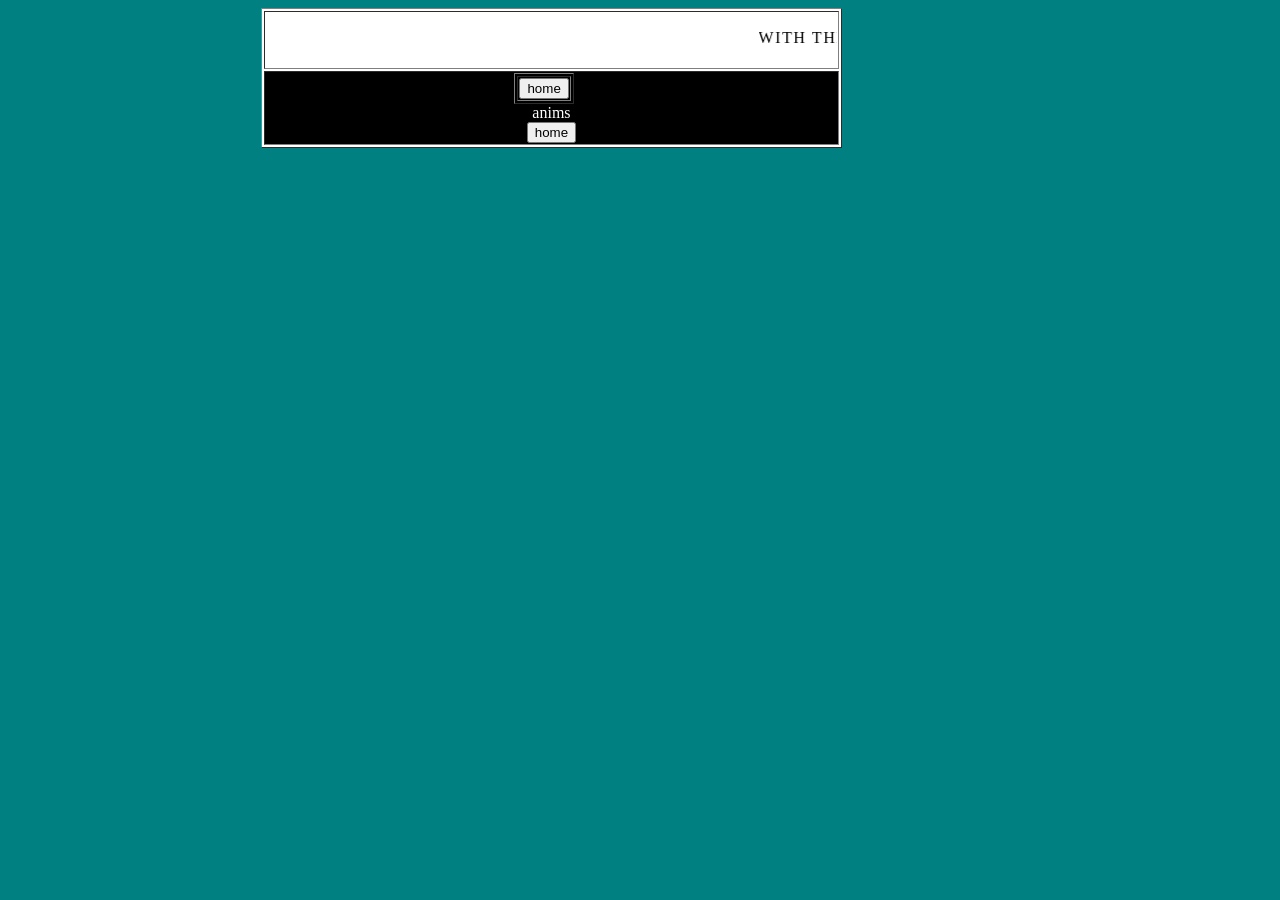
==== animation.html @ d3962bcd "Add initial animation.html file with content" ====
<!DOCTYPE html>
<html>
  <head>
    <title>Canned Tuna</title>
    <link rel="stylesheet" href="https://beecau.github.io//stuff.css">
  </head>
  <body bgcolor="#008080" text="white">
    <center>
      <table border="1" bgcolor="white">
      <tr>
        <td>
          <font color="black">
          <marquee><expand><p>WITH THE LIGHTS OUT * MA SITE SO RESPECT MA AUTHORITAH</p></expand></marquee>
          </font>
        </td>
      </tr>
      <tr>
        <td bgcolor="black" text="white">
          <!--link directory -->
          <center>
          <center>
          <center>
          <center>
          <table border="1" bgcolor="black">
            <tr>
              <td>
            <!-- Works even if JavaScript is turned off -->
            <a href="index.html"><button>home</button></a>
            </td>
            </tr>
          </table>
          </center>
          </center>
          </center>
          </center>
          <!--link directory end -->
          <span>anims</span>
          <br>
          <a href="https://beecau.github.io/myfirstvideo,mkv-2026-11-19_15.57.17.webm"><button>home</button></a>
          <br>
        </td>
      </tr>
     </table>
</body>
</html>
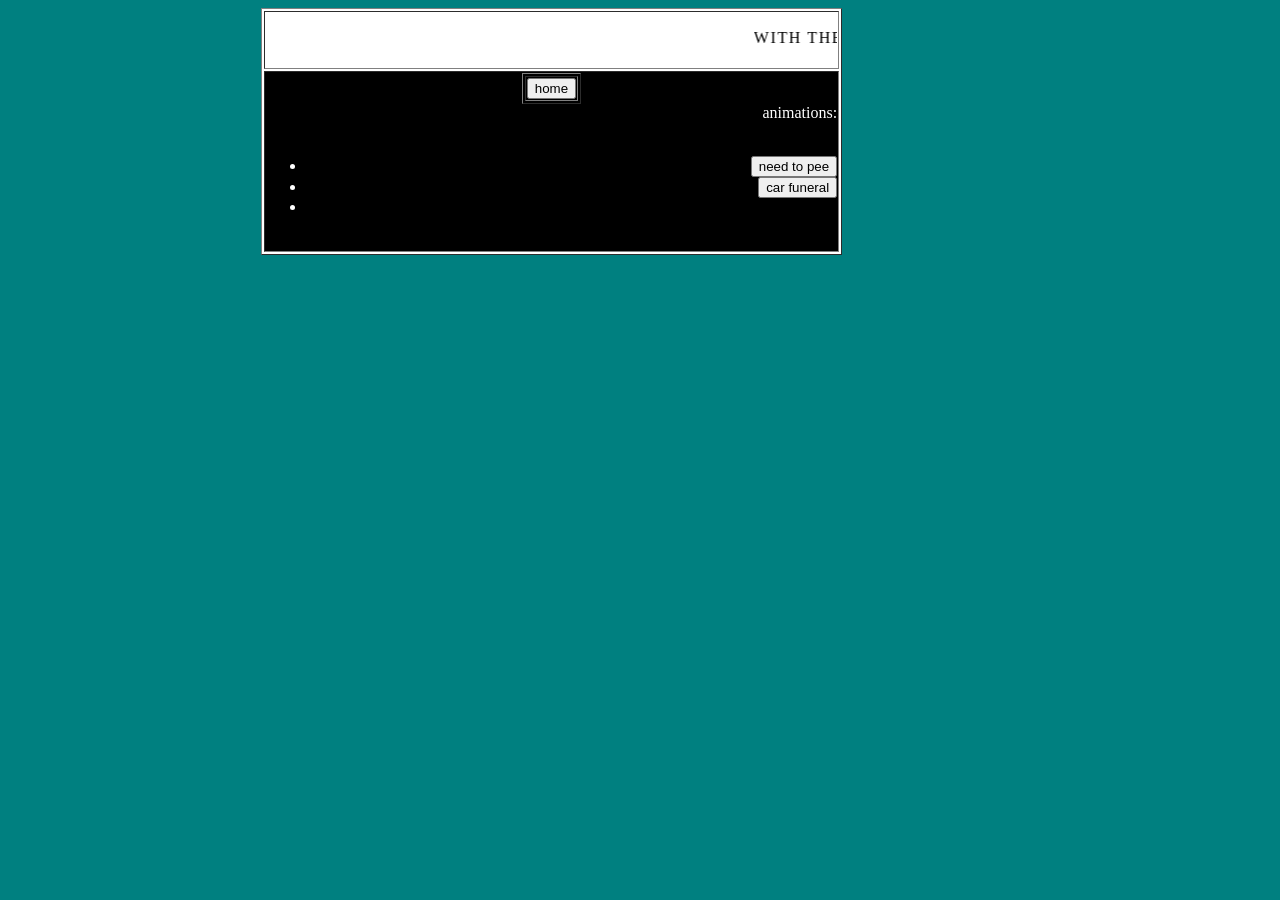
==== commit 99142ac9: "Update animation.html" ====
--- a/animation.html
+++ b/animation.html
@@ -17,11 +17,7 @@
       <tr>
         <td bgcolor="black" text="white">
           <!--link directory -->
-          <center>
-          <center>
-          <center>
-          <center>
-          <table border="1" bgcolor="black">
+          <table border="1" bgcolor="black" align="center">
             <tr>
               <td>
             <!-- Works even if JavaScript is turned off -->
@@ -29,15 +25,17 @@
             </td>
             </tr>
           </table>
-          </center>
-          </center>
-          </center>
-          </center>
           <!--link directory end -->
-          <span>anims</span>
+          <div align="right">
+          <span>animations:</span>
           <br>
-          <a href="https://beecau.github.io/myfirstvideo,mkv-2026-11-19_15.57.17.webm"><button>home</button></a>
           <br>
+          <ul>
+          <li><a href="https://beecau.github.io/myfirstvideo,mkv-2026-11-19_15.57.17.webm"><button>need to pee</button></a></li>
+          <li><a href="https://beecau.github.io/rip.gif"><button>car funeral</button></a><li>
+           </ul>
+          <br>
+          </div>
         </td>
       </tr>
      </table>
